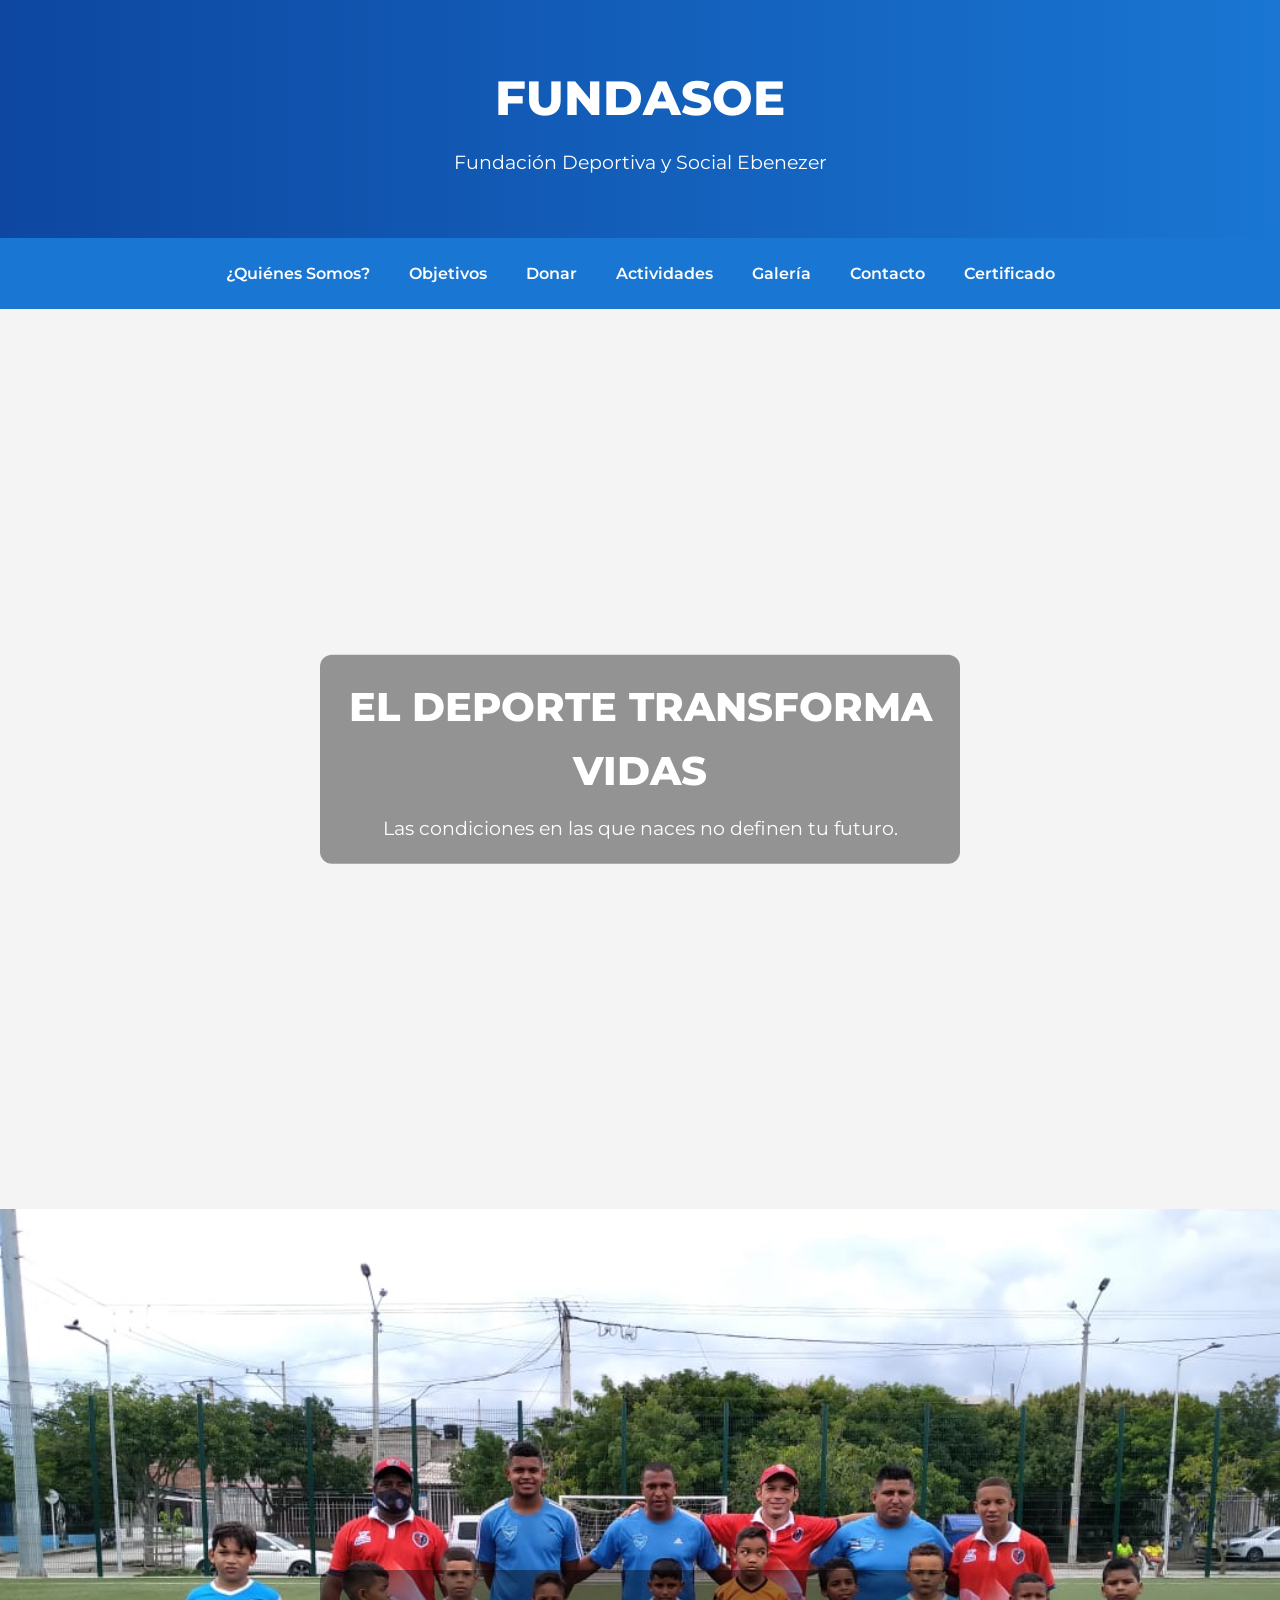
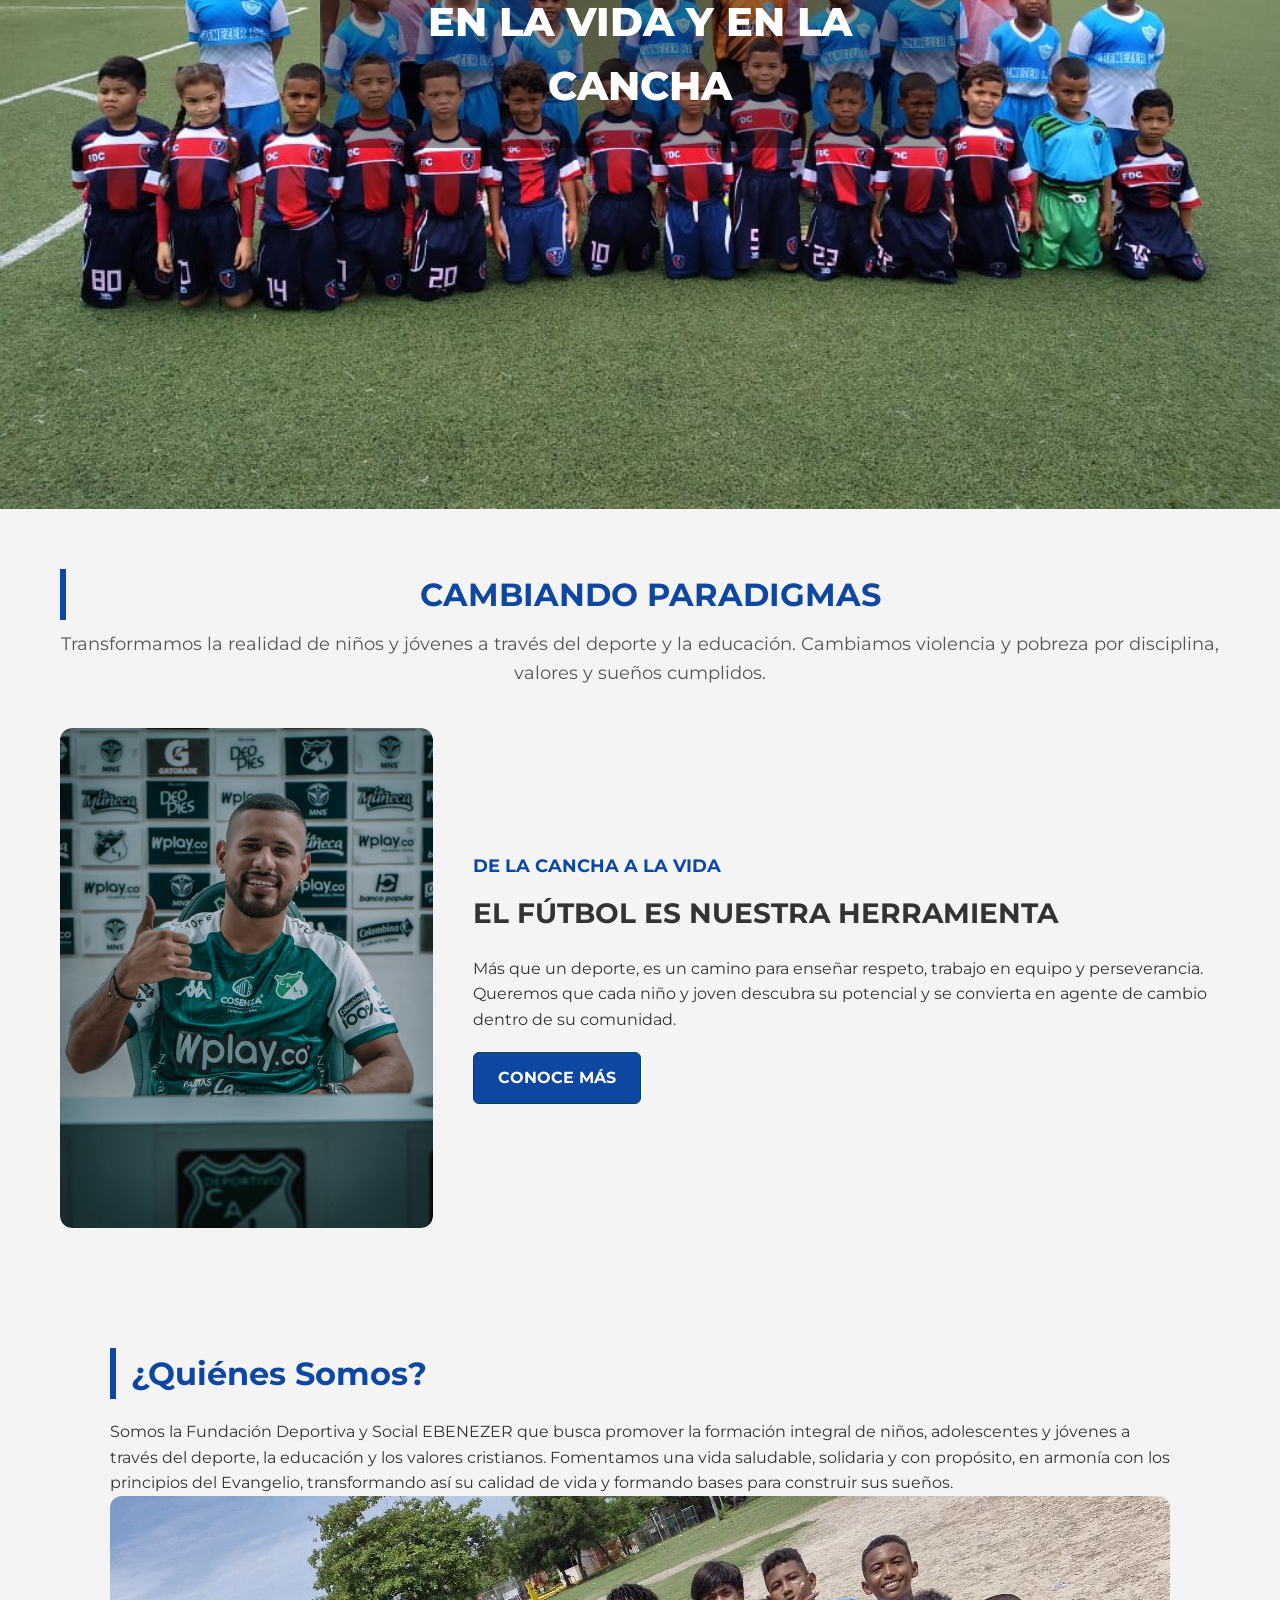
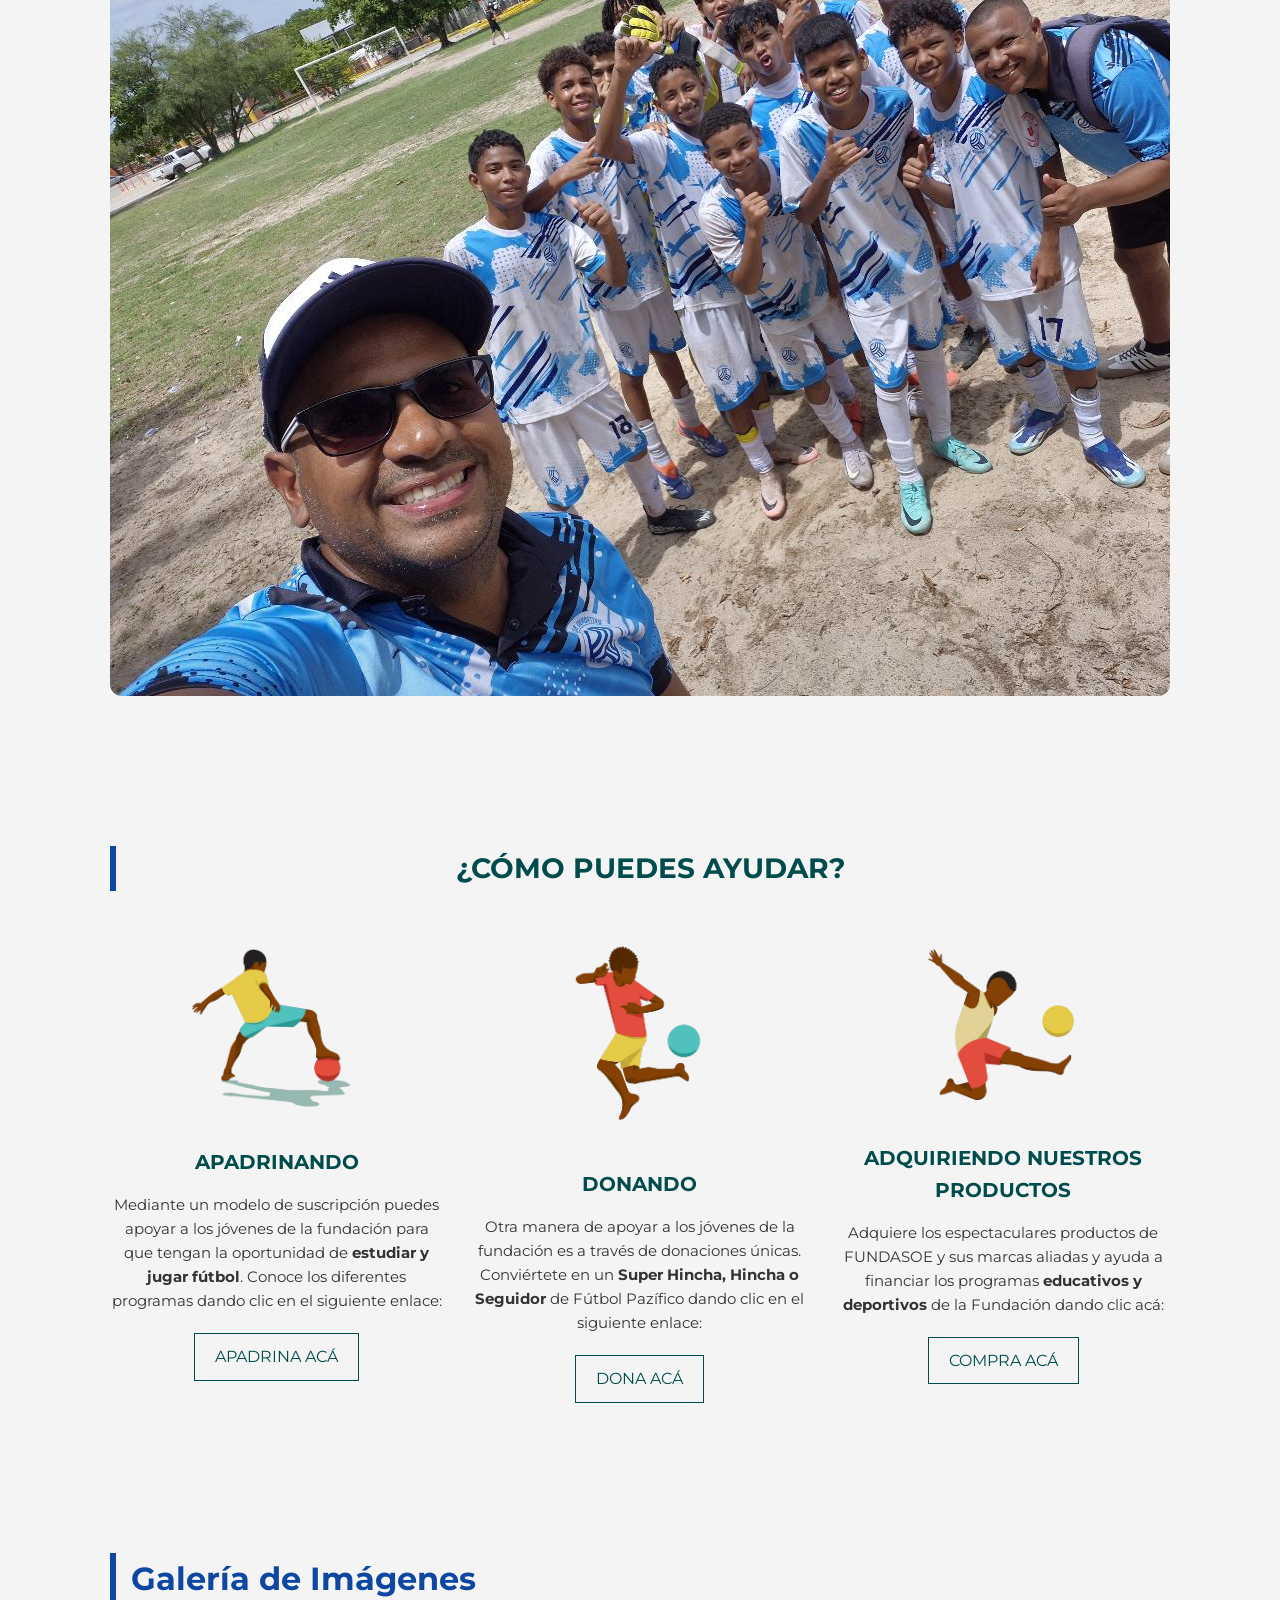
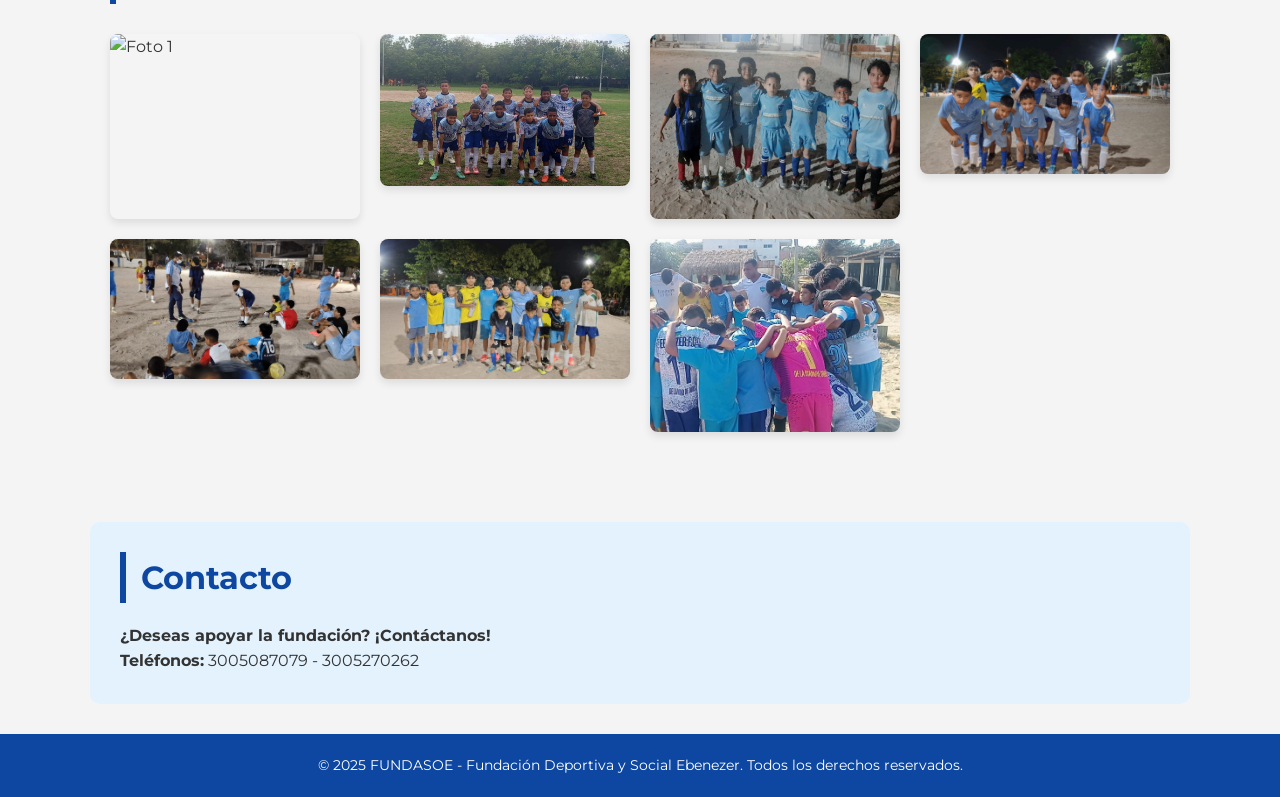
==== index.html @ 7e1ff54d "Add files via upload" ====
<!DOCTYPE html>
<html lang="es">

<head>
  <meta charset="UTF-8" />
  <meta name="viewport" content="width=device-width, initial-scale=1.0" />
  <title>FUNDASOE - Fundación Deportiva y Social Ebenezer</title>
  <link rel="icon" href="icono.png" type="image/png">
  <link href="https://fonts.googleapis.com/css2?family=Montserrat:wght@400;600;800&display=swap" rel="stylesheet" />

  <link rel="stylesheet" href="Style.css">

<body>

  <header>
    <h1>FUNDASOE</h1>
    <p>Fundación Deportiva y Social Ebenezer</p>
  </header>

  <nav>
    <a href="#quienes-somos">¿Quiénes Somos?</a>
    <a href="#objetivos">Objetivos</a>
    <a href="donar.html">Donar</a>
    <a href="#quienes-somos">Actividades</a>
    <a href="#galeria">Galería</a>
    <a href="#contacto">Contacto</a>
    <a href="cf.html">Certificado</a>

  </nav>

  <section class="video-banner">
    <video autoplay muted loop playsinline>
      <source src="tu-video.mp4" type="video/mp4">
      Tu navegador no soporta la reproducción de video.
    </video>
    <div class="overlay">
      <h1>EL DEPORTE TRANSFORMA VIDAS</h1>
      <p>Las condiciones en las que naces no definen tu futuro.</p>
    </div>
  </section>

  <section class="slider-banner">
    <img src="Slider2.jpeg" alt="Imagen 1" class="active">
    <img src="Slider1.jpeg" alt="Imagen 2">

    <div class="overlay">
      <h1>EN LA VIDA Y EN LA CANCHA</h1>
    </div>
  </section>

  <section id="objetivos" class="content-section">
    <h2>CAMBIANDO PARADIGMAS</h2>
    <p class="subtitle">
      Transformamos la realidad de niños y jóvenes a través del deporte y la educación.
      Cambiamos violencia y pobreza por disciplina, valores y sueños cumplidos.
    </p>

    <div class="content-grid">
      <div class="content-img">
        <img src="Star.jpg" alt="Niños jugando fútbol">
      </div>
      <div class="content-text">
        <h4>DE LA CANCHA A LA VIDA</h4>
        <h3>EL FÚTBOL ES NUESTRA HERRAMIENTA</h3>
        <p>
          Más que un deporte, es un camino para enseñar respeto, trabajo en equipo y perseverancia.
          Queremos que cada niño y joven descubra su potencial y se convierta en agente de cambio
          dentro de su comunidad.
        </p>
        <a href="#" class="btn">CONOCE MÁS</a>
      </div>
    </div>
  </section>


  <section id="quienes-somos">
    <h2>¿Quiénes Somos?</h2>
    <p>
      Somos la Fundación Deportiva y Social EBENEZER que busca promover la formación integral de niños, adolescentes y
      jóvenes a través del deporte, la educación y los valores cristianos. Fomentamos una vida saludable, solidaria y
      con propósito, en armonía con los principios del Evangelio, transformando así su calidad de vida y formando bases
      para construir sus sueños.
    </p>
    <div class="content-img1">
      <img src="Grupo.jpg" alt="Niños jugando fútbol">
    </div>
  </section>

  <!--
  <section id="vision">
    <h2>Visión</h2>
    <p>
      Nuestra visión es ser una fundación reconocida a nivel local y nacional por transformar vidas mediante el deporte,
      el servicio social y la enseñanza de los valores cristianos, generando una sociedad más justa, inclusiva y
      comprometida con Dios y el prójimo.
    </p>
  </section>

  <section id="objetivos">
    <h2>Objetivos Sociales</h2>
    <ul>
      <li>Fomentar la práctica del deporte como herramienta de inclusión, disciplina y crecimiento personal.</li>
      <li>Brindar espacios seguros y saludables para el desarrollo físico, emocional y espiritual de la comunidad.</li>
      <li>Promover valores como el respeto, la solidaridad, la fe y la perseverancia, basados en principios cristianos.
      </li>
      <li>Impulsar programas educativos, recreativos y sociales que fortalezcan el tejido familiar y comunitario.</li>
      <li>Colaborar con iglesias, escuelas y organizaciones afines en la realización de actividades con impacto social
        positivo.</li>
    </ul>
  </section>

  <section id="poblacion">
    <h2>Población Objetivo</h2>
    <p>
      Niños, adolescentes y jóvenes de comunidades que necesitan apoyo integral a través del deporte y la formación en
      valores.
    </p>
  </section>

  <section id="actividades">
    <h2>Actividades a Desarrollar</h2>
    <ul>
      <li>Escuelas de fútbol y torneos comunitarios.</li>
      <li>Talleres formativos en valores cristianos.</li>
      <li>Jornadas de ayuda social: entrega de alimentos, ropa y orientación espiritual.</li>
      <li>Actividades de integración comunitaria para niños, jóvenes y familias.</li>
    </ul>
  </section>
-->

  <section class="ayuda">
    <h2>¿CÓMO PUEDES AYUDAR?</h2>
    <div class="ayuda-contenedor">

      <!-- Primer bloque -->
      <div class="ayuda-item">
        <img src="Ilustracion3_540x-removebg-preview.png" alt="Apadrinando">
        <h3>APADRINANDO</h3>
        <p>
          Mediante un modelo de suscripción puedes apoyar a los jóvenes de la fundación
          para que tengan la oportunidad de <strong>estudiar y jugar fútbol</strong>.
          Conoce los diferentes programas dando clic en el siguiente enlace:
        </p>
        <a href="donar.html" class="btn">APADRINA ACÁ</a>
      </div>

      <!-- Segundo bloque -->
      <div class="ayuda-item">
        <img src="Ilustracion2_540x-removebg-preview.png" alt="Donando">
        <h3>DONANDO</h3>
        <p>
          Otra manera de apoyar a los jóvenes de la fundación es a través de donaciones únicas.
          Conviértete en un <strong>Super Hincha, Hincha o Seguidor</strong> de Fútbol Pazífico dando clic en el
          siguiente enlace:
        </p>
        <a href="donar.html" class="btn">DONA ACÁ</a>
      </div>

      <!-- Tercer bloque -->
      <div class="ayuda-item">
        <img src="Ilustracion1_540x-removebg-preview.png" alt="Productos">
        <h3>ADQUIRIENDO NUESTROS PRODUCTOS</h3>
        <p>
          Adquiere los espectaculares productos de FUNDASOE y sus marcas aliadas
          y ayuda a financiar los programas <strong>educativos y deportivos</strong> de la Fundación dando clic acá:
        </p>
        <a href="donar.html" class="btn">COMPRA ACÁ</a>
      </div>

    </div>
  </section>


  <section id="galeria">
    <h2>Galería de Imágenes</h2>
    <div class="gallery">
      <img src="foto1.png" alt="Foto 1">
      <img src="foto2.png" alt="Foto 2">
      <img src="foto3.png" alt="Foto 3">
      <img src="foto4.png" alt="Foto 4">
      <img src="foto5.png" alt="Foto 5">
      <img src="foto6.png" alt="Foto 6">
      <img src="foto7.png" alt="Foto 7">
    </div>
  </section>

  <section id="contacto" class="contacto">
    <h2>Contacto</h2>
    <p><strong>¿Deseas apoyar la fundación? ¡Contáctanos!</strong></p>
    <p><strong>Teléfonos:</strong> 3005087079 - 3005270262</p>
  </section>

  <footer>
    <p>&copy; 2025 FUNDASOE - Fundación Deportiva y Social Ebenezer. Todos los derechos reservados.</p>
  </footer>
  <script>
    let slides = document.querySelectorAll(".slider-banner img");
    let index = 0;

    setInterval(() => {
      slides[index].classList.remove("active");
      index = (index + 1) % slides.length;
      slides[index].classList.add("active");
    }, 5000); 
  </script>

</body>


</html>
---- Style.css ----
:root {
    --azul-oscuro: #0d47a1;
    --azul-claro: #1976d2;
    --blanco: #ffffff;
    --gris-fondo: #f4f4f4;
    --sombra: 0 4px 8px rgba(0, 0, 0, 0.1);
}

* {
    margin: 0;
    padding: 0;
    box-sizing: border-box;
}

html {
    scroll-behavior: smooth;
}

body {
    font-family: 'Montserrat', sans-serif;
    background-color: var(--gris-fondo);
    color: #333;
    line-height: 1.6;
}

header {
    background: linear-gradient(to right, var(--azul-oscuro), var(--azul-claro));
    color: var(--blanco);
    padding: 60px 20px;
    text-align: center;
}

header h1 {
    font-size: 3rem;
    font-weight: 800;
}

header p {
    font-size: 1.2rem;
    margin-top: 10px;
}

nav {
    background-color: var(--azul-claro);
    padding: 15px 20px;
    display: flex;
    flex-wrap: wrap;
    justify-content: center;
    gap: 15px;
}

nav a {
    color: var(--blanco);
    text-decoration: none;
    font-weight: 600;
    padding: 8px 12px;
    border-radius: 4px;
    transition: background 0.3s;
}

nav a:hover {
    background-color: #0d47a1;
}

section {
    padding: 60px 20px;
    max-width: 1100px;
    margin: auto;
    background-color: transparent;
    margin-bottom: 30px;
    border-radius: 0;
    box-shadow: none;
}


section h2 {
    color: var(--azul-oscuro);
    font-size: 2rem;
    margin-bottom: 20px;
    border-left: 6px solid var(--azul-oscuro);
    padding-left: 15px;
}

ul {
    list-style: disc;
    margin-left: 40px;
}

.gallery {
    display: grid;
    grid-template-columns: repeat(auto-fit, minmax(220px, 1fr));
    gap: 20px;
    margin-top: 30px;
}

.gallery img {
    width: 100%;
    height: auto;
    border-radius: 8px;
    box-shadow: var(--sombra);
    object-fit: cover;
}

.contacto {
    background-color: #e3f2fd;
    padding: 30px;
    border-radius: 10px;
}

footer {
    background-color: var(--azul-oscuro);
    color: white;
    text-align: center;
    padding: 20px;
    font-size: 0.9rem;
}

@media (max-width: 768px) {
    header h1 {
        font-size: 2rem;
    }

    header p {
        font-size: 1rem;
    }

    section h2 {
        font-size: 1.5rem;
    }

    nav {
        flex-direction: column;
        align-items: center;
    }

    nav a {
        margin: 5px 0;
    }
}

@media (max-width: 480px) {
    .gallery {
        grid-template-columns: 1fr;
    }

    section {
        padding: 40px 15px;
    }
}

.video-banner {
    margin-top: 40px;
    position: relative;
    width: 100vw;
    height: 100vh;
    padding: 0;
    margin: 0;
    left: 0;
    right: 0;
    overflow: hidden;
    max-width: 100% !important;
    display: flex;
    align-items: center;
    justify-content: center;
}

.video-banner video {
    position: absolute;
    top: 0;
    left: 0;
    width: 100%;
    height: 100%;
    object-fit: cover;
    z-index: 1;
}

.video-banner .overlay {
    position: absolute;
    top: 50%;
    left: 50%;
    transform: translate(-50%, -50%);
    z-index: 2;
    text-align: center;
    color: white;
    background: rgba(0, 0, 0, 0.4);
    padding: 20px;
    border-radius: 12px;
}

.video-banner h1 {
    font-size: 2.5rem;
    font-weight: 800;
    margin-bottom: 10px;
}

.video-banner p {
    font-size: 1.2rem;
    font-weight: 400;
}

.slider-banner {
    position: relative;
    width: 100vw;
    height: 100vh;
    margin: 0;
    padding: 0;
    overflow: hidden;
        max-width: 100vw;
    left: 0;
    right: 0;
}

.slider-banner img {
    position: absolute;
    top: 0;
    left: 0;
    width: 100%;
    height: 100%;
    object-fit: cover;
    opacity: 0;
    transition: opacity 1s ease-in-out;
}

.slider-banner img.active {
    opacity: 1;
}

.slider-banner .overlay {
    position: absolute;
    top: 50%;
    left: 50%;
    transform: translate(-50%, -50%);
    z-index: 2;
    text-align: center;
    color: white;
    background: rgba(0, 0, 0, 0.4);
    padding: 20px;
    border-radius: 12px;
}

.slider-banner h1 {
    font-size: 2.5rem;
    font-weight: 800;
    margin-bottom: 10px;
}

.slider-banner p {
    font-size: 1.2rem;
    font-weight: 400;
}

.content-section {
  max-width: 1200px;
  margin: 60px auto;
  padding: 0 20px;
  text-align: center;
}

.content-section h2 {
  font-size: 32px;
  font-weight: bold;
  margin-bottom: 10px;
}

.content-section .subtitle {
  font-size: 18px;
  color: #555;
  margin-bottom: 40px;
}

.content-grid {
  display: flex;
  align-items: center; 
  gap: 40px;
  text-align: left;
}
@media (max-width: 768px) {
  .content-img1 {
    display: none;
  }
}

.content-img {
  flex: 1;
  max-width: 400px;
  height: 500px;
  overflow: hidden;
  border-radius: 12px;
}

.content-img1 {
  flex: 1;
  max-width: 4500px;
  height: 800px;
  overflow: hidden;
  border-radius: 12px;
}

.content-img img {
  width: 100%;
  height: 100%;
  object-fit: cover;
  display: block;
  border-radius: 12px;
}

.content-img img {
  width: 100%;
  height: 100%;
  object-fit: cover;
  display: block;
  border-radius: 12px;
}

.content-text {
  flex: 2;
}

.content-text h4 {
  color: #0d47a1;
  font-size: 18px;
  margin-bottom: 10px;
}

.content-text h3 {
  font-size: 28px;
  font-weight: bold;
  margin-bottom: 20px;
}

.content-text p {
  font-size: 16px;
  line-height: 1.6;
  margin-bottom: 20px;
}

.content-text .btn {
  display: inline-block;
  background: #0d47a1;
  color: #fff;
  padding: 12px 24px;
  border-radius: 6px;
  text-decoration: none;
  font-weight: bold;
}

@media (max-width: 768px) {
  .content-grid {
    flex-direction: column;
    text-align: center;
  }

  .content-img {
    width: 100%;
    height: 300px;
    max-width: none;
  }
}

.ayuda {
  text-align: center;
  padding: 60px 20px;
}

.ayuda h2 {
  font-size: 28px;
  margin-bottom: 40px;
  color: #004c4c;
}

.ayuda-contenedor {
  display: flex;
  justify-content: space-around;
  flex-wrap: wrap;
  gap: 30px;
}

.ayuda-item {
  flex: 1 1 300px;
  max-width: 350px;
  text-align: center;
}

.ayuda-item img {
  max-width: 200px;
  margin-bottom: 20px;
}

.ayuda-item h3 {
  font-size: 20px;
  color: #004c4c;
  margin-bottom: 15px;
}

.ayuda-item p {
  font-size: 15px;
  line-height: 1.6;
  margin-bottom: 20px;
  color: #333;
}

.btn {
  display: inline-block;
  padding: 10px 20px;
  border: 1px solid #004c4c;
  color: #004c4c;
  text-decoration: none;
  transition: 0.3s;
}

.btn:hover {
  background-color: #004c4c;
  color: white;
}

/* Estilo de la sección de donaciones */
.donaciones-banner img {
  width: 100%;
  height: auto;
  border-radius: 12px;
  margin-bottom: 40px;
}

.donaciones-opciones {
  text-align: center;
  padding: 60px 20px;
}

.donaciones-opciones h2 {
  font-size: 28px;
  margin-bottom: 40px;
  color: var(--azul-oscuro);
}

.donaciones-grid {
  display: grid;
  grid-template-columns: repeat(auto-fit, minmax(250px, 1fr));
  gap: 30px;
}

.donacion-item {
  background: white;
  border-radius: 12px;
  padding: 20px;
  box-shadow: var(--sombra);
  text-align: center;
}

.donacion-item img {
  width: 100%;
  height: 250px;
  object-fit: cover;
  border-radius: 8px;
  margin-bottom: 15px;
}

.donacion-item h3 {
  color: var(--azul-claro);
  font-size: 20px;
  margin-bottom: 10px;
}

.donacion-item p {
  font-size: 18px;
  font-weight: bold;
  margin-bottom: 15px;
  color: #333;
}
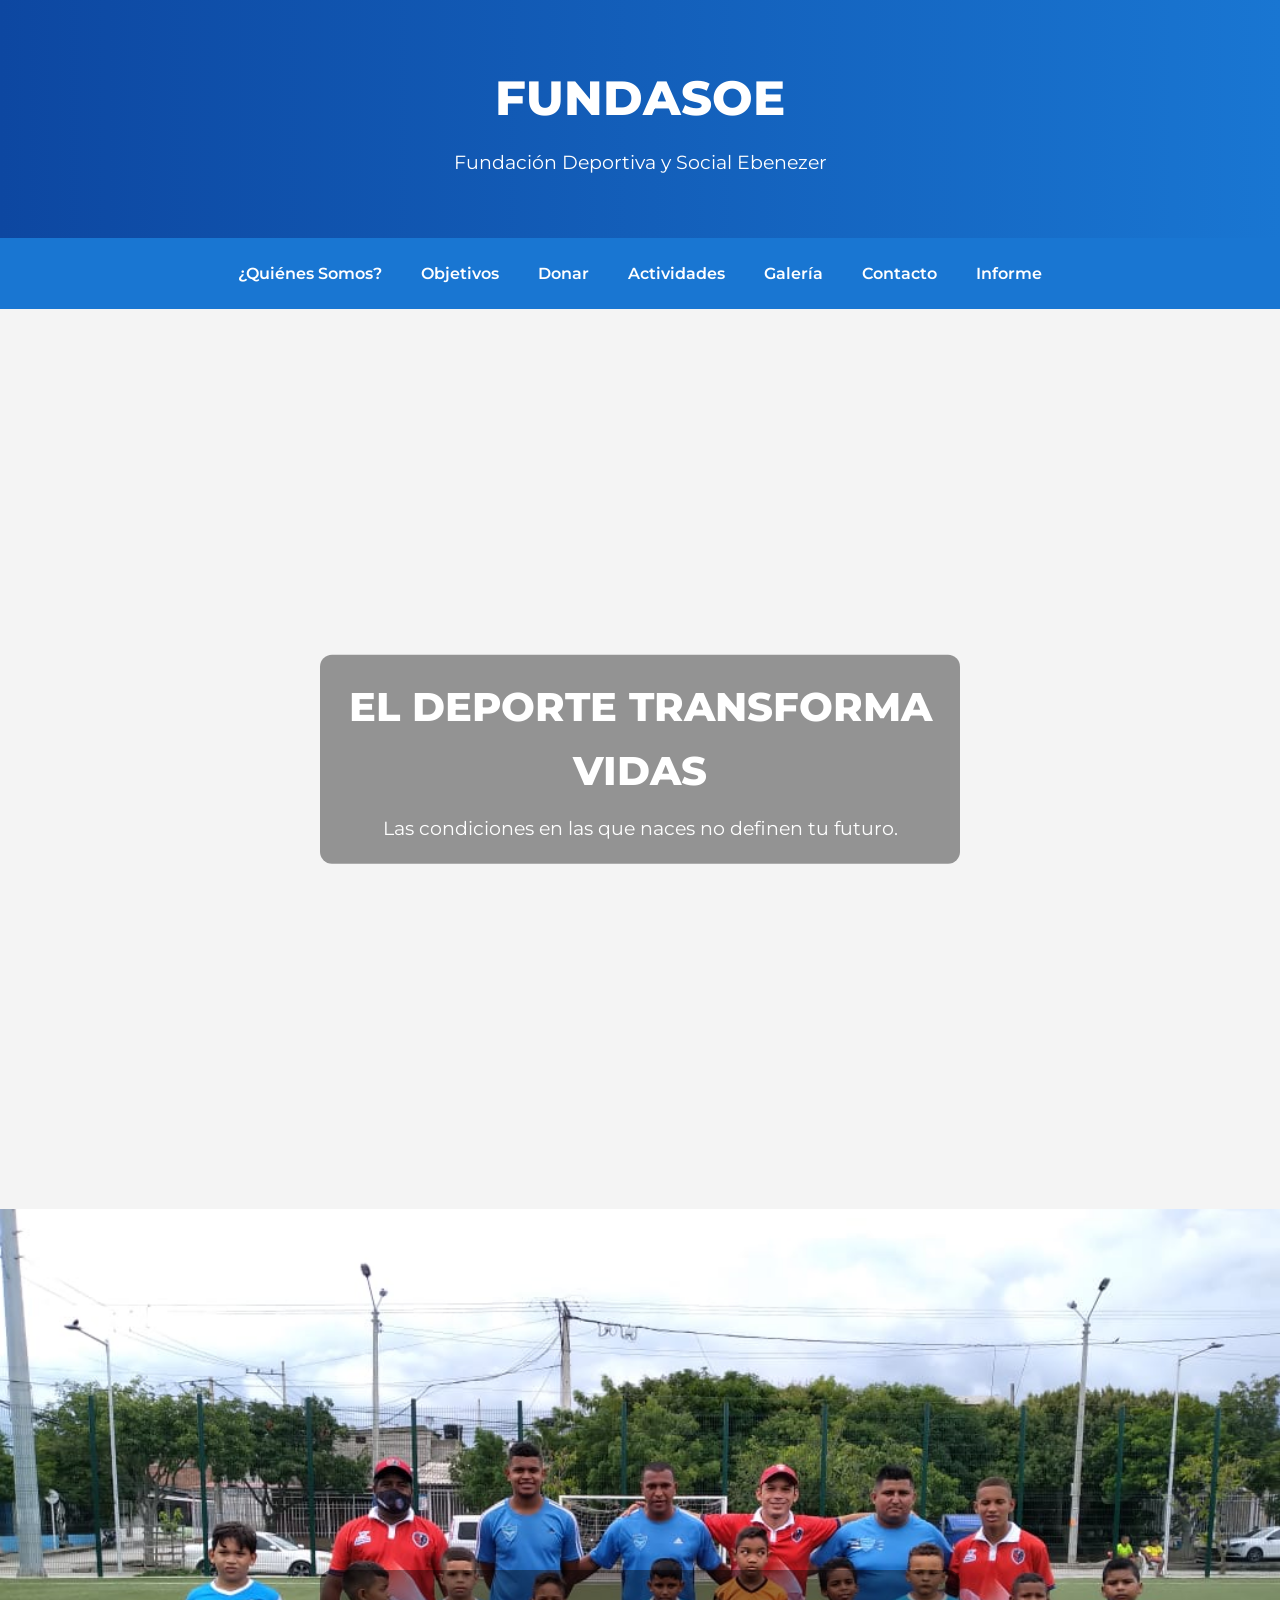
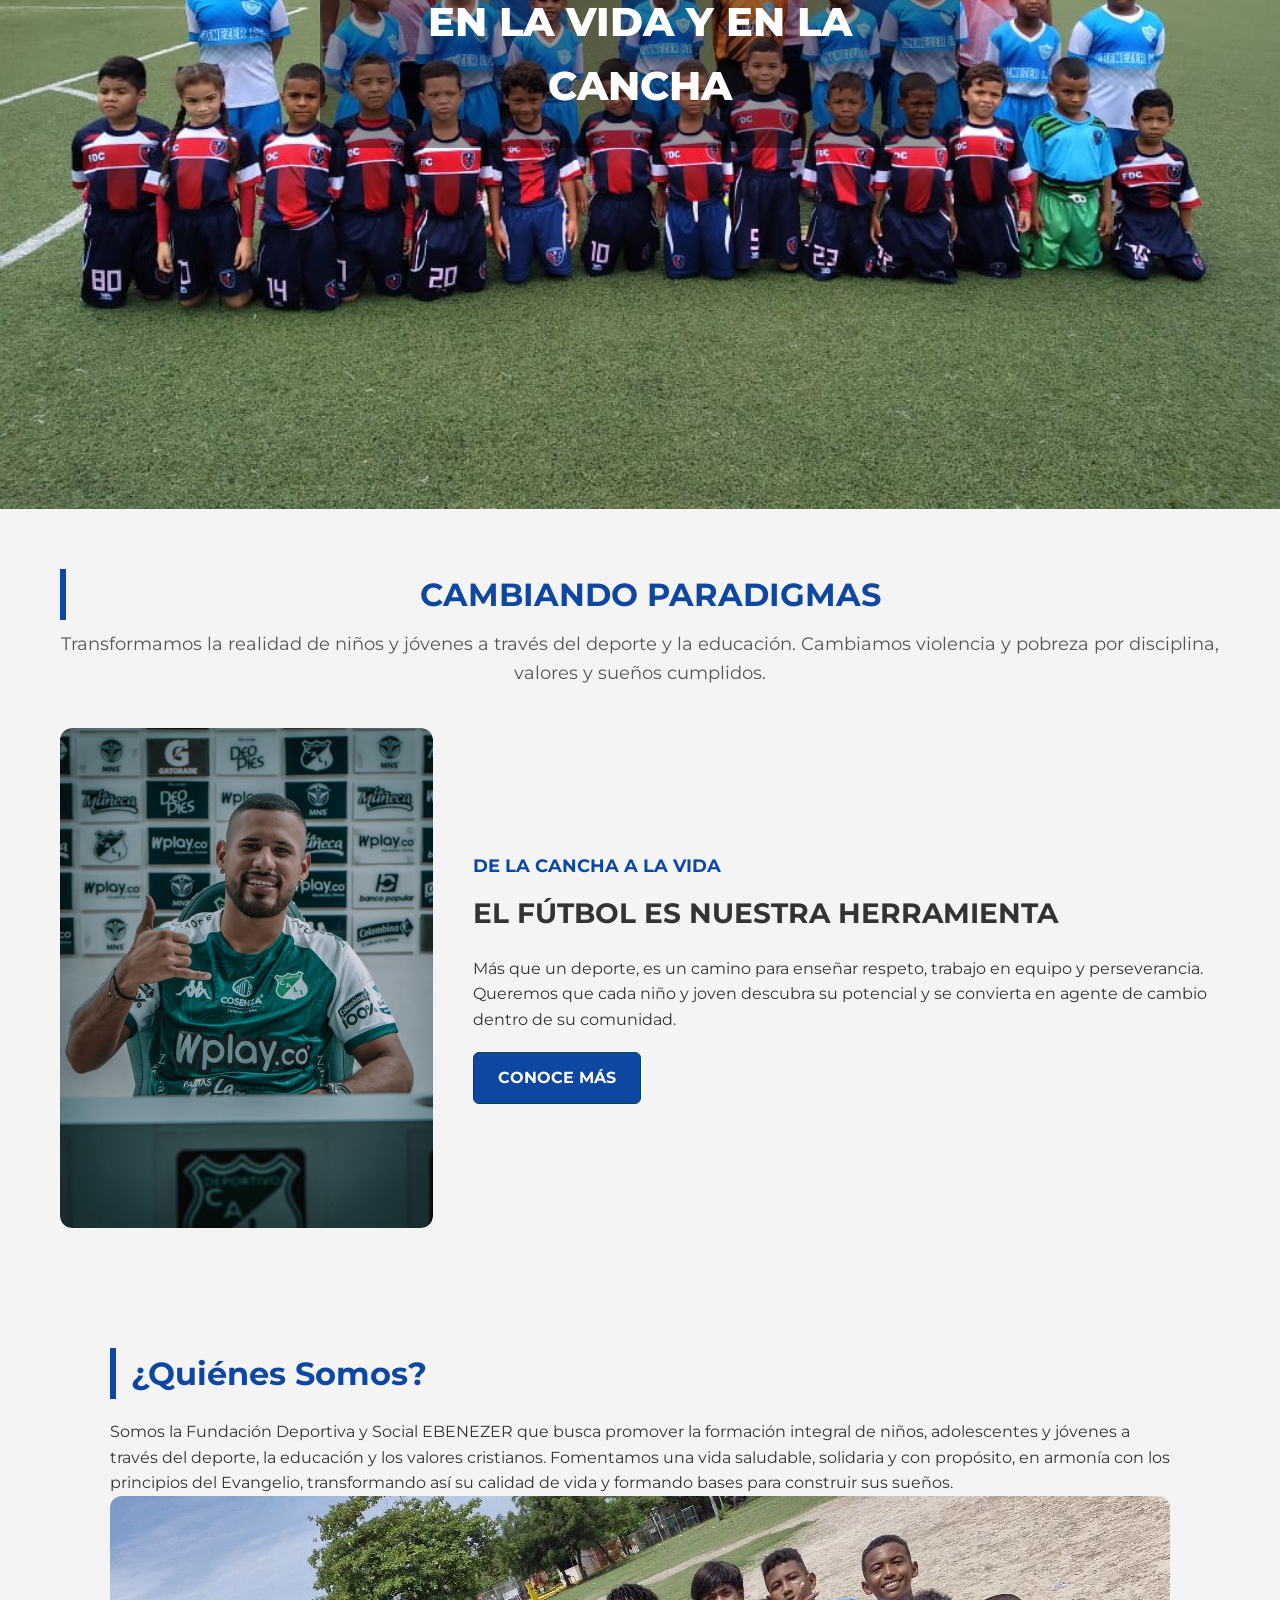
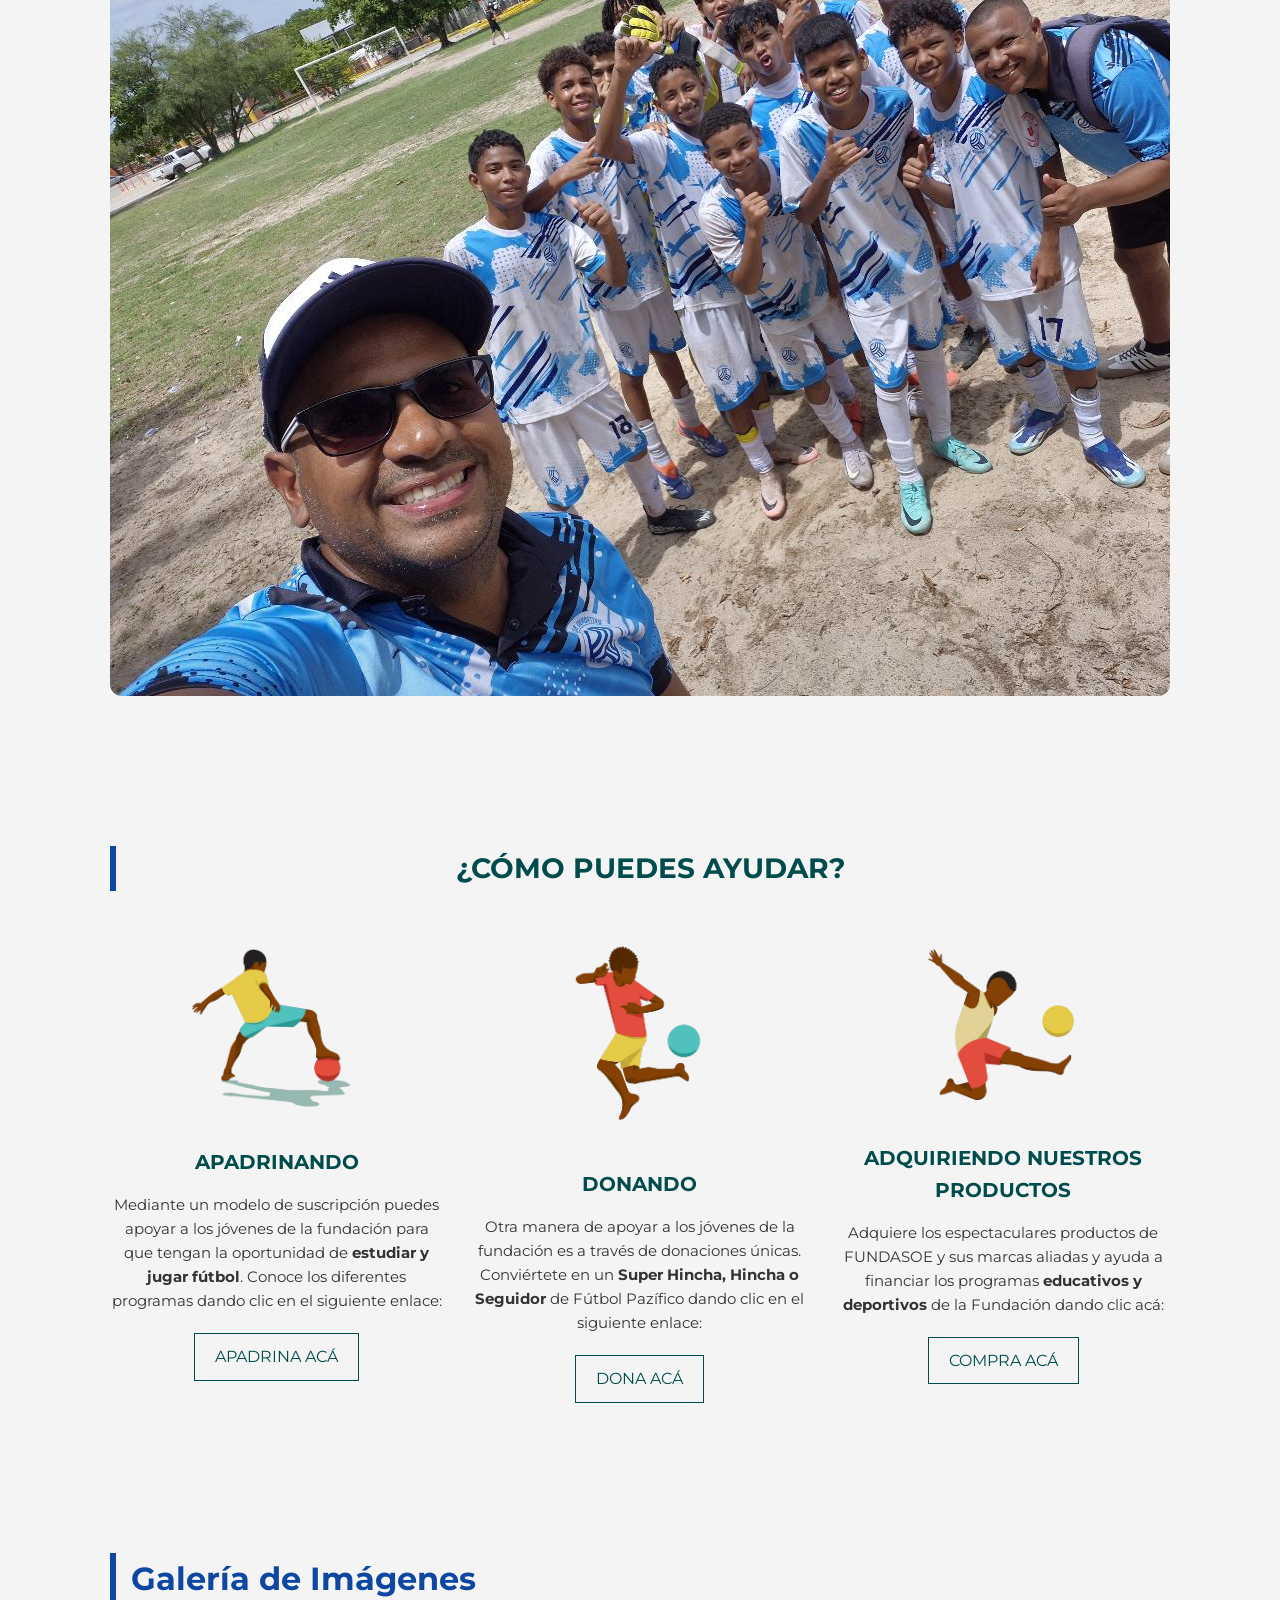
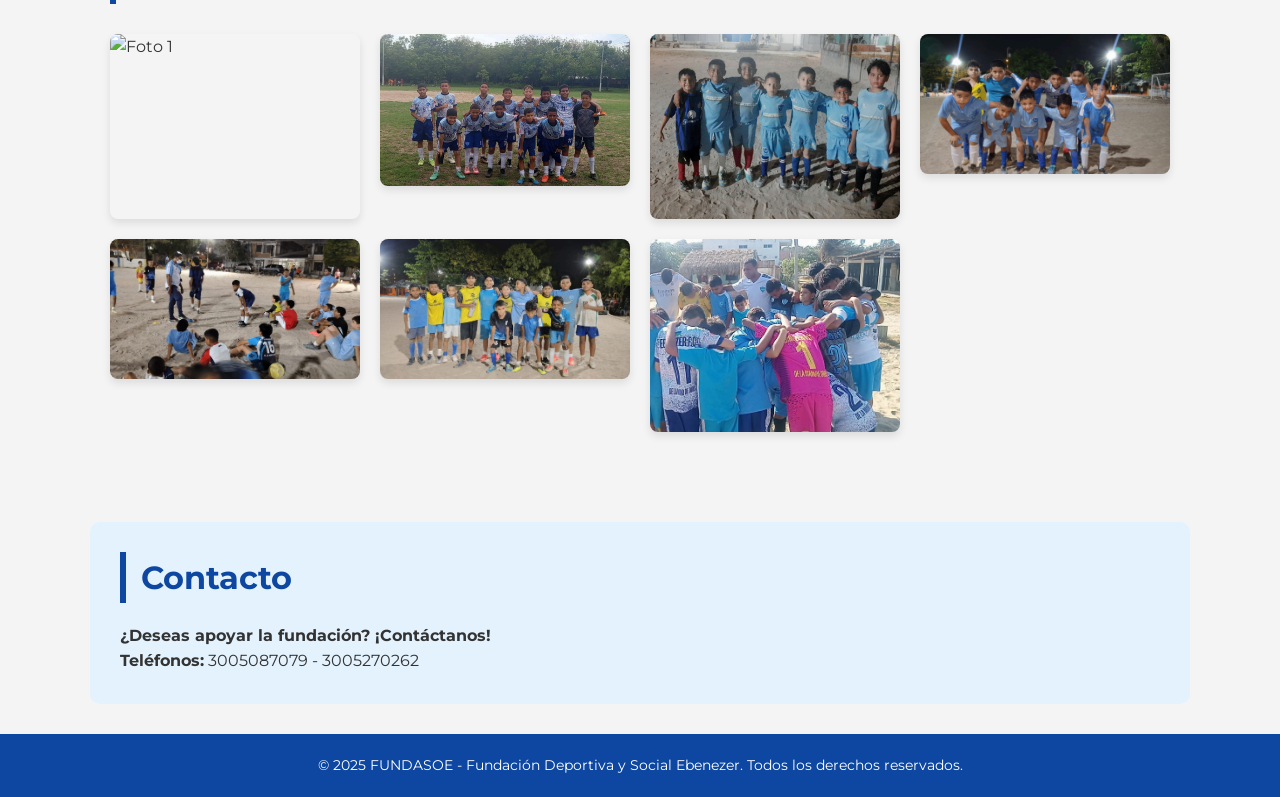
==== commit 78e4403d: "Update index.html" ====
--- a/index.html
+++ b/index.html
@@ -24,7 +24,7 @@
     <a href="#quienes-somos">Actividades</a>
     <a href="#galeria">Galería</a>
     <a href="#contacto">Contacto</a>
-    <a href="cf.html">Certificado</a>
+    <a href="cf.html">Informe</a>
 
   </nav>
 
